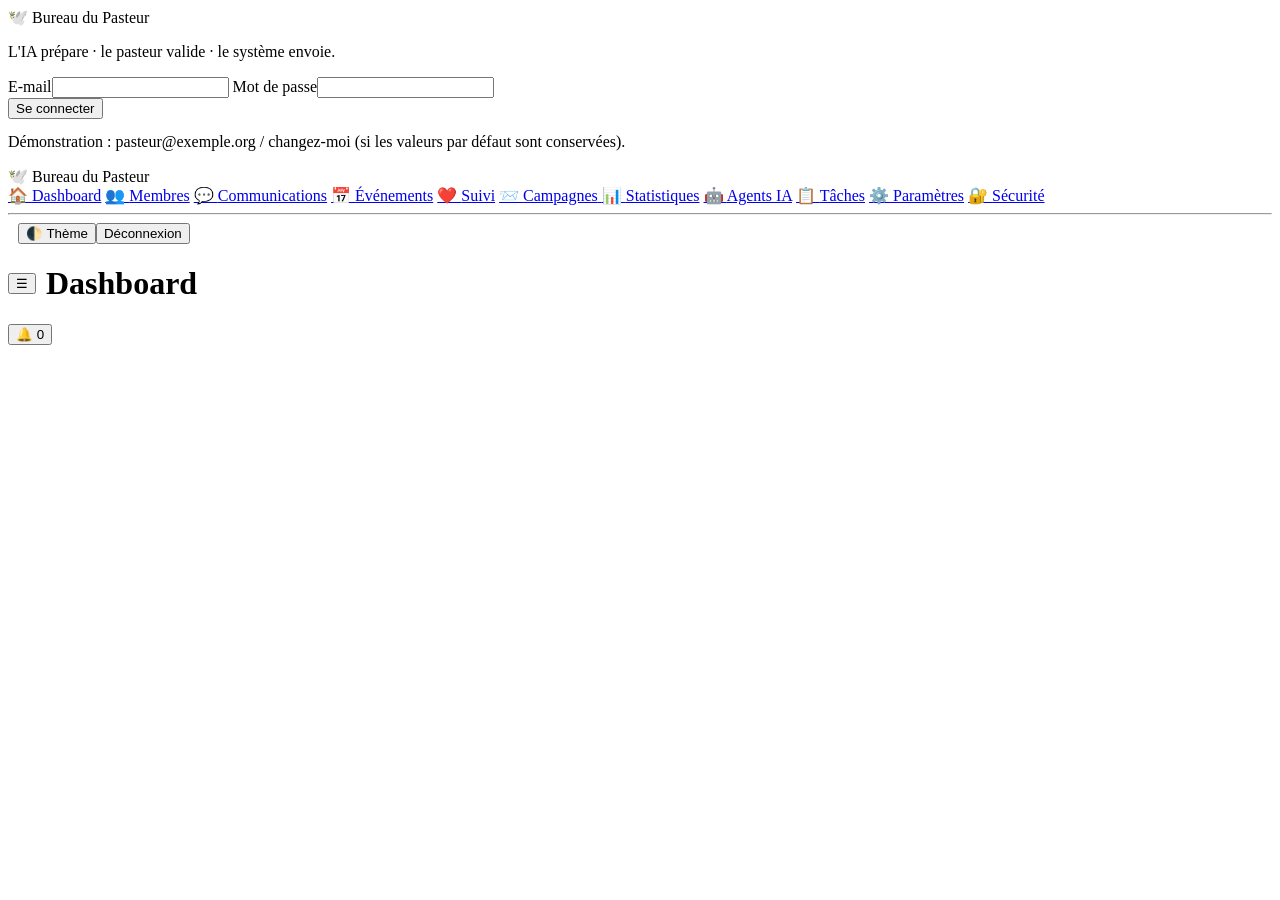
==== frontend/index.html @ 267d12fc "Bureau du Pasteur : bureau d'IA de gestion et de communication pastorale Application complète issue " ====
<!doctype html>
<html lang="fr">
<head>
  <meta charset="utf-8">
  <meta name="viewport" content="width=device-width, initial-scale=1">
  <title>Bureau du Pasteur</title>
  <meta name="description" content="Bureau d'IA de gestion et de communication pastorale : l'IA prépare, le pasteur valide, le système envoie.">
  <link rel="icon" href="data:image/svg+xml,<svg xmlns='http://www.w3.org/2000/svg' viewBox='0 0 100 100'><text y='.9em' font-size='90'>🕊️</text></svg>">
  <link rel="stylesheet" href="/static/styles.css">
</head>
<body>
  <div id="login" class="login hidden">
    <div class="card">
      <div class="brand"><span class="logo">🕊️</span> Bureau du Pasteur</div>
      <p class="muted">L'IA prépare · le pasteur valide · le système envoie.</p>
      <form id="login-form">
        <label class="field">E-mail<input type="email" name="email" required autocomplete="username"></label>
        <label class="field" style="margin-top:8px">Mot de passe<input type="password" name="password" required autocomplete="current-password"></label>
        <div id="login-error" class="alert danger hidden"></div>
        <div class="btn-row"><button class="btn primary" type="submit">Se connecter</button></div>
      </form>
      <p class="small muted" style="margin-top:14px">Démonstration : <span class="mono">pasteur@exemple.org</span> / <span class="mono">changez-moi</span> (si les valeurs par défaut sont conservées).</p>
    </div>
  </div>

  <div id="app" class="app hidden">
    <aside class="sidebar" id="sidebar">
      <div class="brand"><span class="logo">🕊️</span> Bureau du Pasteur</div>
      <nav class="nav" id="nav">
        <a href="#/dashboard" data-route="dashboard">🏠 <span>Dashboard</span></a>
        <a href="#/membres" data-route="membres">👥 <span>Membres</span></a>
        <a href="#/communications" data-route="communications">💬 <span>Communications</span></a>
        <a href="#/evenements" data-route="evenements">📅 <span>Événements</span></a>
        <a href="#/suivi" data-route="suivi">❤️ <span>Suivi</span></a>
        <a href="#/campagnes" data-route="campagnes">📨 <span>Campagnes</span> <span class="badge count hidden" id="badge-pending"></span></a>
        <a href="#/statistiques" data-route="statistiques">📊 <span>Statistiques</span></a>
        <a href="#/agents" data-route="agents">🤖 <span>Agents IA</span></a>
        <a href="#/taches" data-route="taches">📋 <span>Tâches</span></a>
        <a href="#/parametres" data-route="parametres">⚙️ <span>Paramètres</span></a>
        <a href="#/securite" data-route="securite">🔐 <span>Sécurité</span></a>
      </nav>
      <hr>
      <div class="small muted" style="padding:0 10px">
        <div id="side-user"></div>
        <div class="btn-row"><button class="btn sm ghost" id="btn-theme">🌓 Thème</button><button class="btn sm ghost" id="btn-logout">Déconnexion</button></div>
      </div>
    </aside>
    <main class="main">
      <div class="topbar">
        <div style="display:flex;align-items:center;gap:10px">
          <button class="btn menu-toggle" id="btn-menu">☰</button>
          <h1 id="page-title">Dashboard</h1>
        </div>
        <div class="user">
          <button class="btn sm" id="btn-notifs">🔔 <span id="notif-count">0</span></button>
        </div>
      </div>
      <div id="view"></div>
    </main>
  </div>
  <div id="modal-root"></div>
  <div class="toast" id="toast"></div>
  <script src="/static/app.js"></script>
</body>
</html>
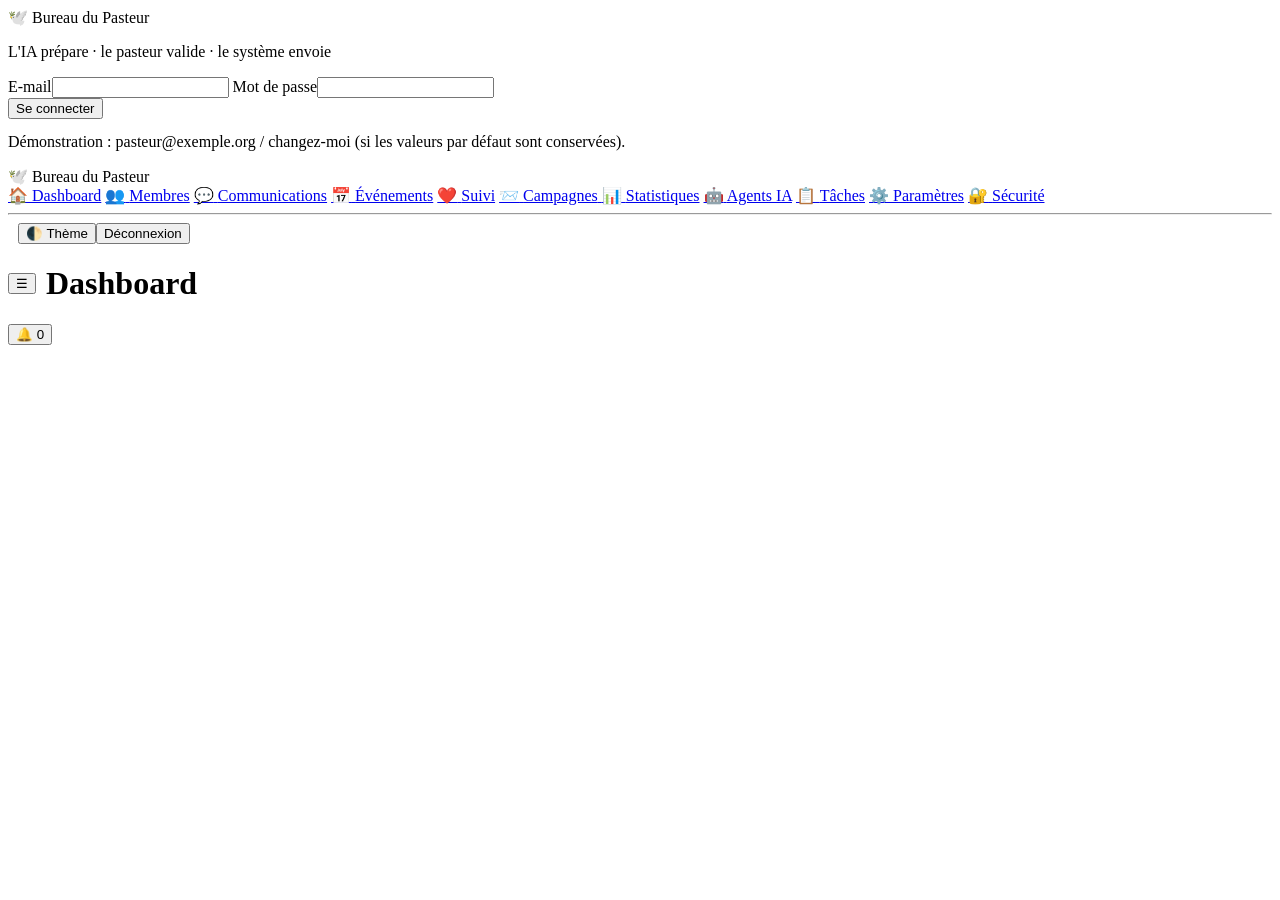
==== commit 1692c9ca: "Nouvel habillage « Cabinet » : bleu nuit, ivoire, or, typographie à empattements Co-Authored-By: Cla" ====
--- a/frontend/index.html
+++ b/frontend/index.html
@@ -6,13 +6,16 @@
   <title>Bureau du Pasteur</title>
   <meta name="description" content="Bureau d'IA de gestion et de communication pastorale : l'IA prépare, le pasteur valide, le système envoie.">
   <link rel="icon" href="data:image/svg+xml,<svg xmlns='http://www.w3.org/2000/svg' viewBox='0 0 100 100'><text y='.9em' font-size='90'>🕊️</text></svg>">
+  <link rel="preconnect" href="https://fonts.googleapis.com">
+  <link rel="preconnect" href="https://fonts.gstatic.com" crossorigin>
+  <link href="https://fonts.googleapis.com/css2?family=Cormorant+Garamond:ital,wght@0,500;0,600;0,700;1,500&family=Inter:wght@400;500;600;700&display=swap" rel="stylesheet">
   <link rel="stylesheet" href="/static/styles.css">
 </head>
 <body>
   <div id="login" class="login hidden">
     <div class="card">
       <div class="brand"><span class="logo">🕊️</span> Bureau du Pasteur</div>
-      <p class="muted">L'IA prépare · le pasteur valide · le système envoie.</p>
+      <p class="muted">L'IA prépare · le pasteur valide · le système envoie</p>
       <form id="login-form">
         <label class="field">E-mail<input type="email" name="email" required autocomplete="username"></label>
         <label class="field" style="margin-top:8px">Mot de passe<input type="password" name="password" required autocomplete="current-password"></label>
@@ -27,17 +30,17 @@
     <aside class="sidebar" id="sidebar">
       <div class="brand"><span class="logo">🕊️</span> Bureau du Pasteur</div>
       <nav class="nav" id="nav">
-        <a href="#/dashboard" data-route="dashboard">🏠 <span>Dashboard</span></a>
-        <a href="#/membres" data-route="membres">👥 <span>Membres</span></a>
-        <a href="#/communications" data-route="communications">💬 <span>Communications</span></a>
-        <a href="#/evenements" data-route="evenements">📅 <span>Événements</span></a>
-        <a href="#/suivi" data-route="suivi">❤️ <span>Suivi</span></a>
-        <a href="#/campagnes" data-route="campagnes">📨 <span>Campagnes</span> <span class="badge count hidden" id="badge-pending"></span></a>
-        <a href="#/statistiques" data-route="statistiques">📊 <span>Statistiques</span></a>
-        <a href="#/agents" data-route="agents">🤖 <span>Agents IA</span></a>
-        <a href="#/taches" data-route="taches">📋 <span>Tâches</span></a>
-        <a href="#/parametres" data-route="parametres">⚙️ <span>Paramètres</span></a>
-        <a href="#/securite" data-route="securite">🔐 <span>Sécurité</span></a>
+        <a href="#/dashboard" data-route="dashboard"><span>🏠</span> <span>Dashboard</span></a>
+        <a href="#/membres" data-route="membres"><span>👥</span> <span>Membres</span></a>
+        <a href="#/communications" data-route="communications"><span>💬</span> <span>Communications</span></a>
+        <a href="#/evenements" data-route="evenements"><span>📅</span> <span>Événements</span></a>
+        <a href="#/suivi" data-route="suivi"><span>❤️</span> <span>Suivi</span></a>
+        <a href="#/campagnes" data-route="campagnes"><span>📨</span> <span>Campagnes</span> <span class="badge count hidden" id="badge-pending"></span></a>
+        <a href="#/statistiques" data-route="statistiques"><span>📊</span> <span>Statistiques</span></a>
+        <a href="#/agents" data-route="agents"><span>🤖</span> <span>Agents IA</span></a>
+        <a href="#/taches" data-route="taches"><span>📋</span> <span>Tâches</span></a>
+        <a href="#/parametres" data-route="parametres"><span>⚙️</span> <span>Paramètres</span></a>
+        <a href="#/securite" data-route="securite"><span>🔐</span> <span>Sécurité</span></a>
       </nav>
       <hr>
       <div class="small muted" style="padding:0 10px">
